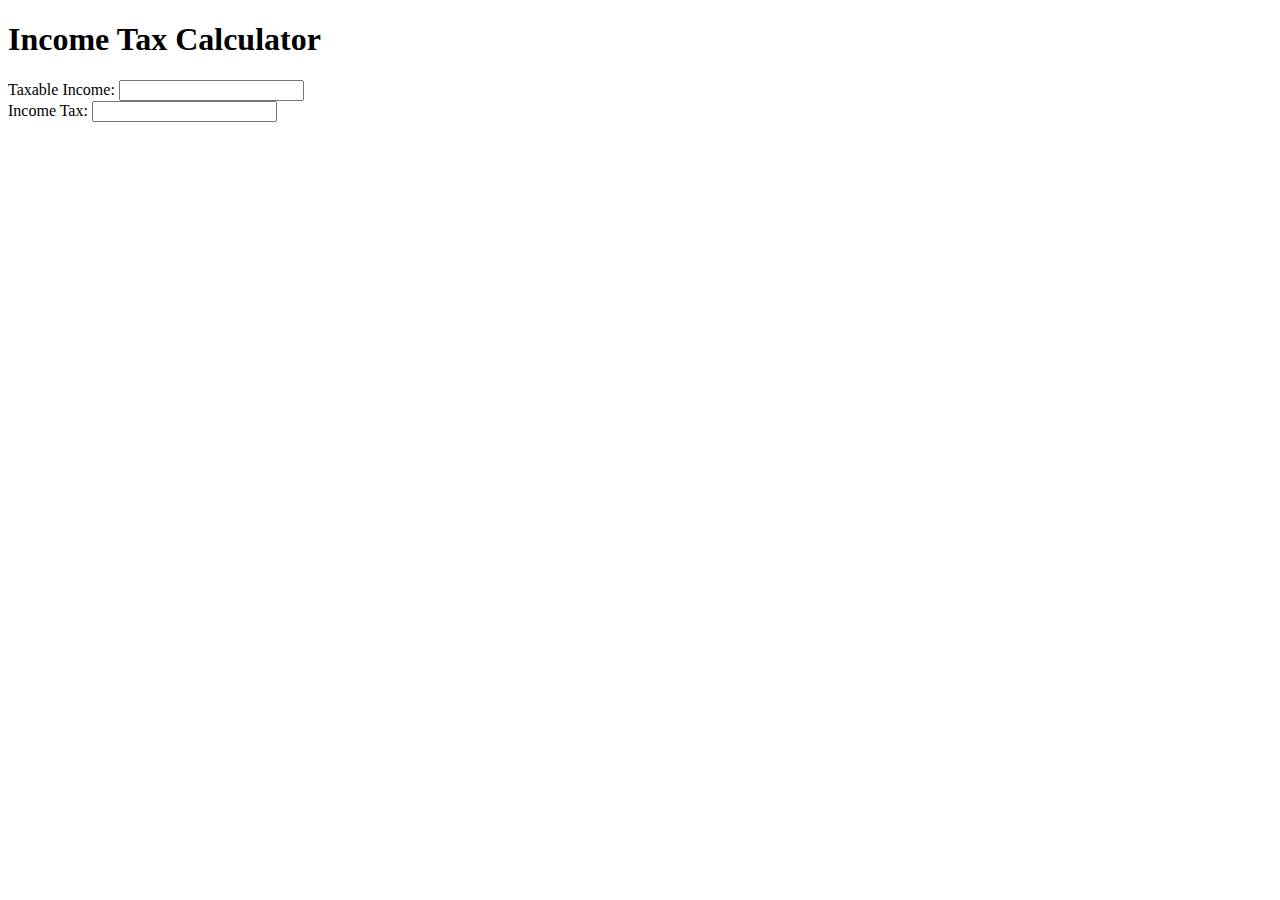
==== Introduction to Computing/First Semester/Introduction to Web Development/HTML Projects/tax.html @ 26c9175c "Rearranged files, added tax.html" ====
<!DOCTYPE html>
<html>
<body>

    <h1>Income Tax Calculator</h1>
    <label>Taxable Income:</label>
    <input type="number" id="ti" oninput="computeTax()">
    
    <br>
    
    <label>Income Tax:</label>
    <input type="number" id="incometax" readonly>

</body>
<script>
    function computeTax() {
        let basictax = 0, brackettax = 0, totaltax, incometax;

        // Get the taxable income entered by the user
        incometax = parseFloat(document.getElementById("ti").value);

        // Check if the input value is a valid number
        if (isNaN(incometax) || incometax < 0) {
            document.getElementById("incometax").value = "";
            return;
        }

        // Calculate tax based on income slabs
        if (incometax < 250000) {
            basictax = 0;
            brackettax = 0;
        }

        else if (incometax >= 250000 && incometax < 400000) {
            basictax = 0;
            brackettax = 0.20 * (incometax - 250000);
        }

        else if (incometax >= 400000 && incometax < 800000) {
            basictax = 30000; // flat tax for this bracket
            brackettax = 0.25 * (incometax - 400000);
        }

        else if (incometax >= 800000 && incometax < 2000000) {
            basictax = 130000; // flat tax for this bracket
            brackettax = 0.30 * (incometax - 800000);
        }

        else if (incometax >= 2000000 && incometax < 8000000) {
            basictax = 490000; // flat tax for this bracket
            brackettax = 0.32 * (incometax - 2000000);
        }

        else if (incometax >= 8000000) {
            basictax = 2410000; // flat tax for this bracket
            brackettax = 0.35 * (incometax - 8000000);
        }

        // Total tax calculation
        totaltax = Math.round(basictax + brackettax);

        // Display the tax in the output field
        document.getElementById("incometax").value = totaltax;

        // Log the result for debugging
        console.log("Income Tax:", totaltax);
    }
</script>

</html>
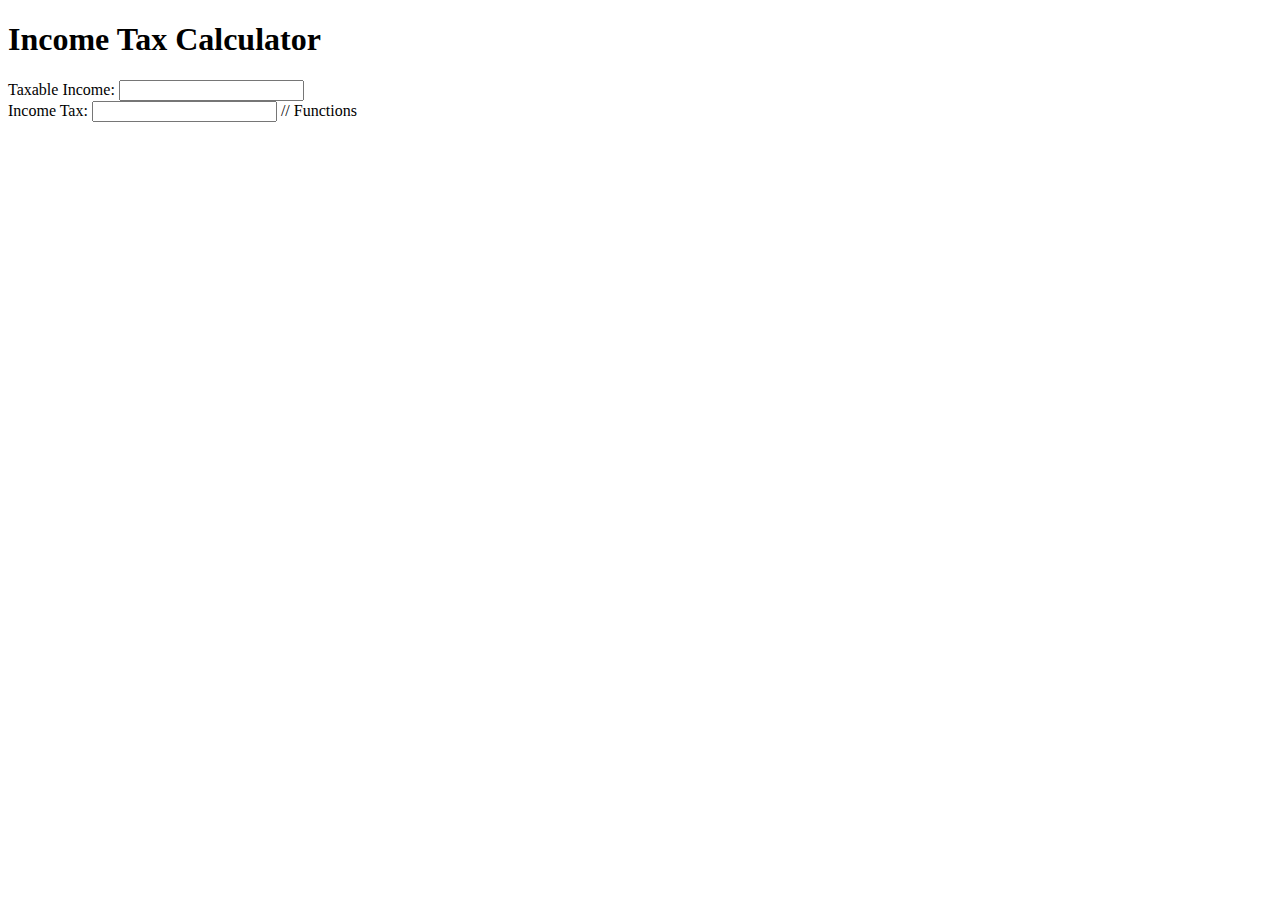
==== commit b9842228: "Added first part of assignment 1." ====
--- a/Introduction to Computing/First Semester/Introduction to Web Development/HTML Projects/tax.html
+++ b/Introduction to Computing/First Semester/Introduction to Web Development/HTML Projects/tax.html
@@ -1,6 +1,6 @@
 <!DOCTYPE html>
 <html>
-<body>
+<body onload="addListeners()">
 
     <h1>Income Tax Calculator</h1>
     <label>Taxable Income:</label>
@@ -12,7 +12,14 @@
     <input type="number" id="incometax" readonly>
 
 </body>
+
+// Functions
+
 <script>
+    function addListeners() {
+        document.getElementById("ti").addEventListener("keyup", computeTax())
+    }
+
     function computeTax() {
         let basictax = 0, brackettax = 0, totaltax, incometax;
 
